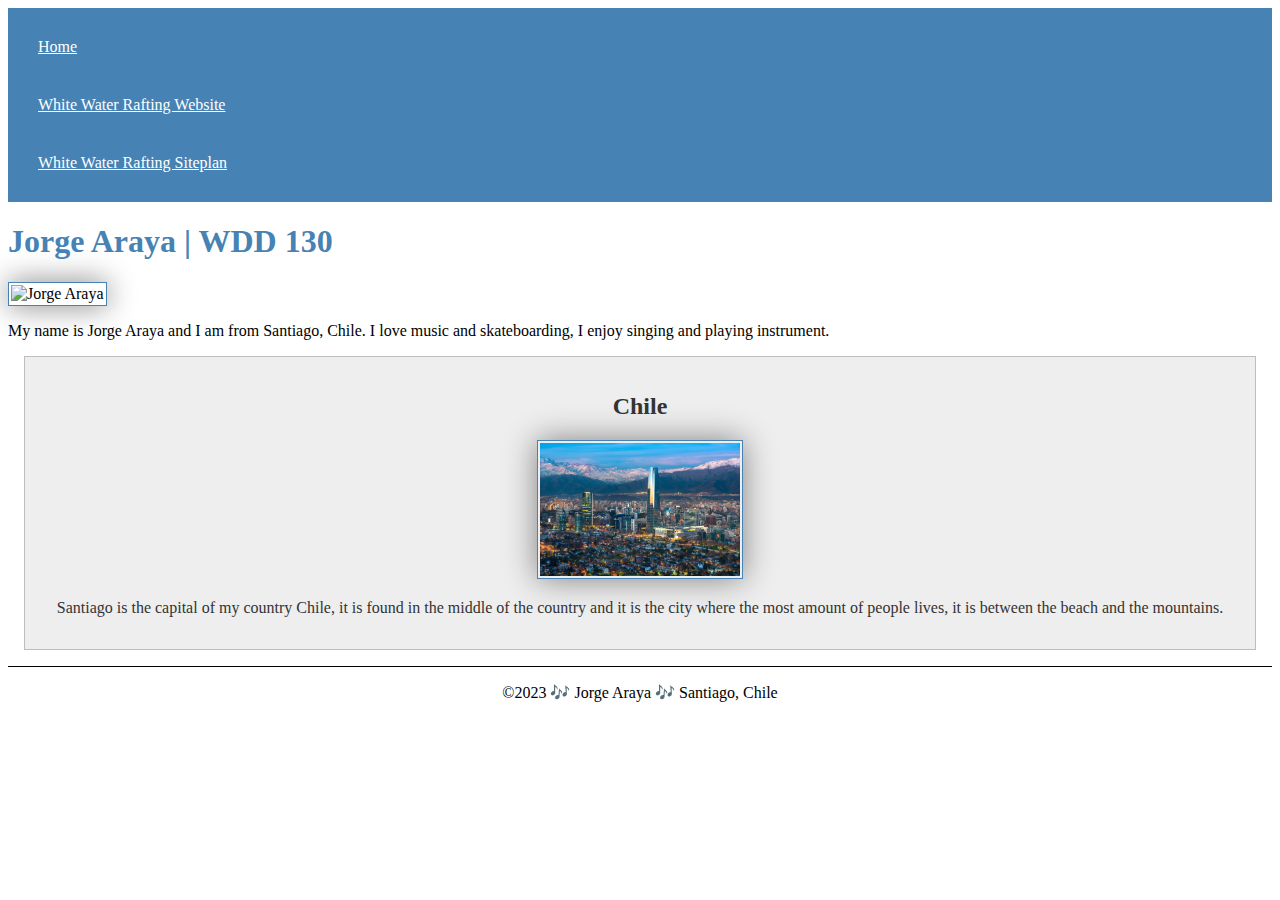
==== index.html @ a9234248 "added home page to wdd130" ====
<!DOCTYPE html>
<html lang="en-US">
  <head>
    <meta charset="utf-8">
    <meta name="viewport" content="width=device-width,initial-scale=1.0">
    <title>Jorge Araya | WWD 130</title>
    <meta name="description" content="describe your homepage here">
    <meta name="author" content="Jorge Araya">
    <link rel="stylesheet" href="styles/styles.css">
  </head>
  <body>
    <header>
        <nav>
            <a href="#">Home</a>
            <a href="wwr/">White Water Rafting Website</a>
            <a href="wwr/site-plan-rafting.html">White Water Rafting Siteplan</a> 
        </nav>
    </header>
    <main>
        <h1>Jorge Araya | WDD 130</h1>
        <img src="images/profile.jpg" alt="Jorge Araya" width="200">
        <p>My name is Jorge Araya and I am from Santiago, Chile. I love music and skateboarding, I enjoy singing and playing instrument.</p>
    </main>
    <aside>
      <h2>Chile</h2>
      <img src="images/santiago.jpg" alt="San Cristóbal Hill">
      <p>Santiago is the capital of my country Chile, it is found in the middle of the country and it is the city where the most amount of people lives, it is between the beach and the mountains.</p>
    </aside>
    <footer>
        <p>©2023 🎶 Jorge Araya 🎶 Santiago, Chile</p>
    </footer>
  </body>
</html>
---- styles/styles.css ----
nav {
    background-color: steelblue;
    padding: 10px;
}
nav a {
    color: white;
    display: block;
    padding: 20px;
}
h1 {
    color: steelblue;
}
img {
    width: 150px;
    height: auto;
    border: 1px solid steelblue;
    padding: 2px;
    box-shadow: 0 0 30px gray;
}
p {
    padding: 10px;
}

main {
    max-width: 840px;
}
aside {
    margin: 1em;
    border: 1px solid rgba(0, 0, 0, 0.2); /* 1️⃣ */
    padding: 1em;
    background-color: #eee;
    color: #333;
    text-align: center;  
}
aside img {
    width: 200px;
    height: auto;
}
main img {
    width: 150px;
    height: auto;
}
p { padding: 0;}
footer {
    margin-top: 1em;
    border-top: 1px solid #000;
    text-align: center;
}
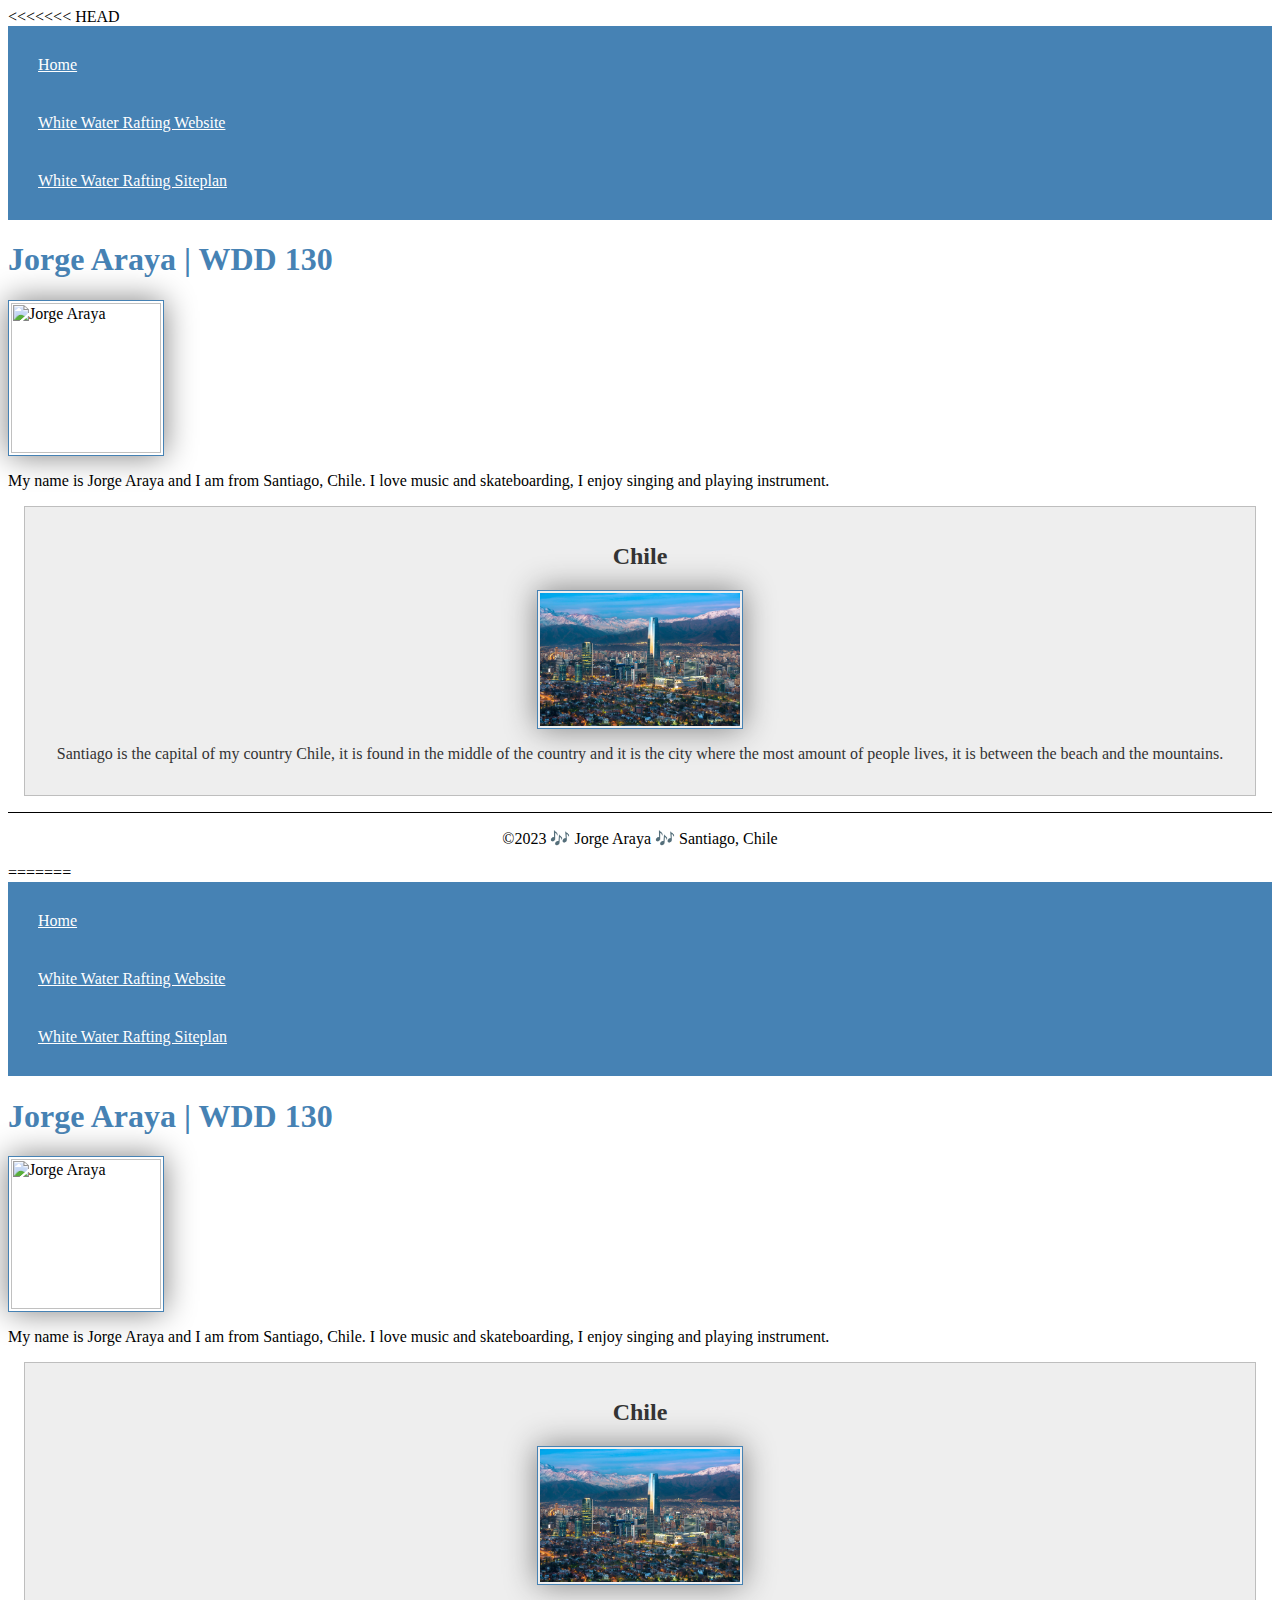
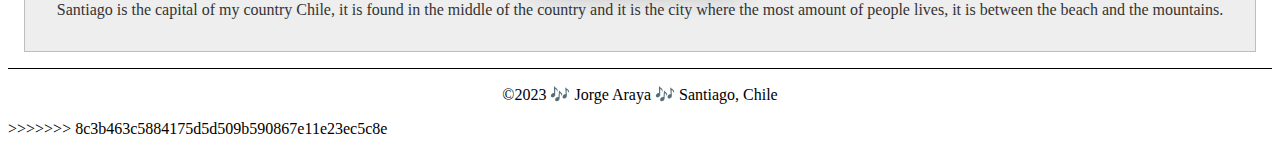
==== commit e271d25f: "Merge branch 'master' of https://github.com/jorgearayaaa/wdd130" ====
--- a/index.html
+++ b/index.html
@@ -1,3 +1,4 @@
+<<<<<<< HEAD
 <!DOCTYPE html>
 <html lang="en-US">
   <head>
@@ -30,4 +31,38 @@
         <p>©2023 🎶 Jorge Araya 🎶 Santiago, Chile</p>
     </footer>
   </body>
+=======
+<!DOCTYPE html>
+<html lang="en-US">
+  <head>
+    <meta charset="utf-8">
+    <meta name="viewport" content="width=device-width,initial-scale=1.0">
+    <title>Jorge Araya | WWD 130</title>
+    <meta name="description" content="describe your homepage here">
+    <meta name="author" content="Jorge Araya">
+    <link rel="stylesheet" href="styles/styles.css">
+  </head>
+  <body>
+    <header>
+        <nav>
+            <a href="#">Home</a>
+            <a href="wwr/">White Water Rafting Website</a>
+            <a href="wwr/site-plan-rafting.html">White Water Rafting Siteplan</a> 
+        </nav>
+    </header>
+    <main>
+        <h1>Jorge Araya | WDD 130</h1>
+        <img src="images/profile.jpg" alt="Jorge Araya" width="200">
+        <p>My name is Jorge Araya and I am from Santiago, Chile. I love music and skateboarding, I enjoy singing and playing instrument.</p>
+    </main>
+    <aside>
+      <h2>Chile</h2>
+      <img src="images/santiago.jpg" alt="San Cristóbal Hill">
+      <p>Santiago is the capital of my country Chile, it is found in the middle of the country and it is the city where the most amount of people lives, it is between the beach and the mountains.</p>
+    </aside>
+    <footer>
+        <p>©2023 🎶 Jorge Araya 🎶 Santiago, Chile</p>
+    </footer>
+  </body>
+>>>>>>> 8c3b463c5884175d5d509b590867e11e23ec5c8e
 </html>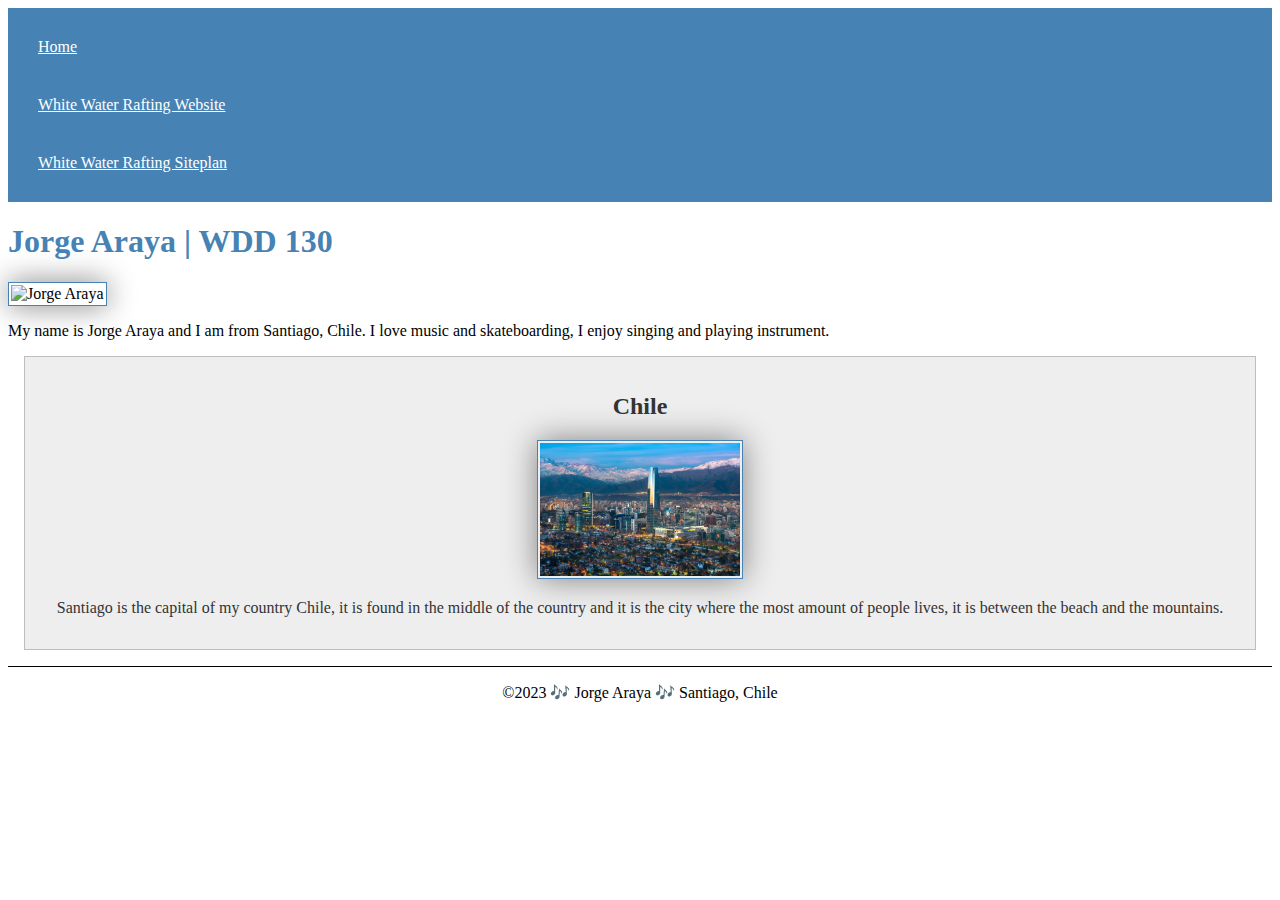
==== commit e70f6230: "add to home page to  wdd130" ====
--- a/index.html
+++ b/index.html
@@ -1,4 +1,3 @@
-<<<<<<< HEAD
 <!DOCTYPE html>
 <html lang="en-US">
   <head>
@@ -30,39 +29,4 @@
     <footer>
         <p>©2023 🎶 Jorge Araya 🎶 Santiago, Chile</p>
     </footer>
-  </body>
-=======
-<!DOCTYPE html>
-<html lang="en-US">
-  <head>
-    <meta charset="utf-8">
-    <meta name="viewport" content="width=device-width,initial-scale=1.0">
-    <title>Jorge Araya | WWD 130</title>
-    <meta name="description" content="describe your homepage here">
-    <meta name="author" content="Jorge Araya">
-    <link rel="stylesheet" href="styles/styles.css">
-  </head>
-  <body>
-    <header>
-        <nav>
-            <a href="#">Home</a>
-            <a href="wwr/">White Water Rafting Website</a>
-            <a href="wwr/site-plan-rafting.html">White Water Rafting Siteplan</a> 
-        </nav>
-    </header>
-    <main>
-        <h1>Jorge Araya | WDD 130</h1>
-        <img src="images/profile.jpg" alt="Jorge Araya" width="200">
-        <p>My name is Jorge Araya and I am from Santiago, Chile. I love music and skateboarding, I enjoy singing and playing instrument.</p>
-    </main>
-    <aside>
-      <h2>Chile</h2>
-      <img src="images/santiago.jpg" alt="San Cristóbal Hill">
-      <p>Santiago is the capital of my country Chile, it is found in the middle of the country and it is the city where the most amount of people lives, it is between the beach and the mountains.</p>
-    </aside>
-    <footer>
-        <p>©2023 🎶 Jorge Araya 🎶 Santiago, Chile</p>
-    </footer>
-  </body>
->>>>>>> 8c3b463c5884175d5d509b590867e11e23ec5c8e
-</html>+  </body>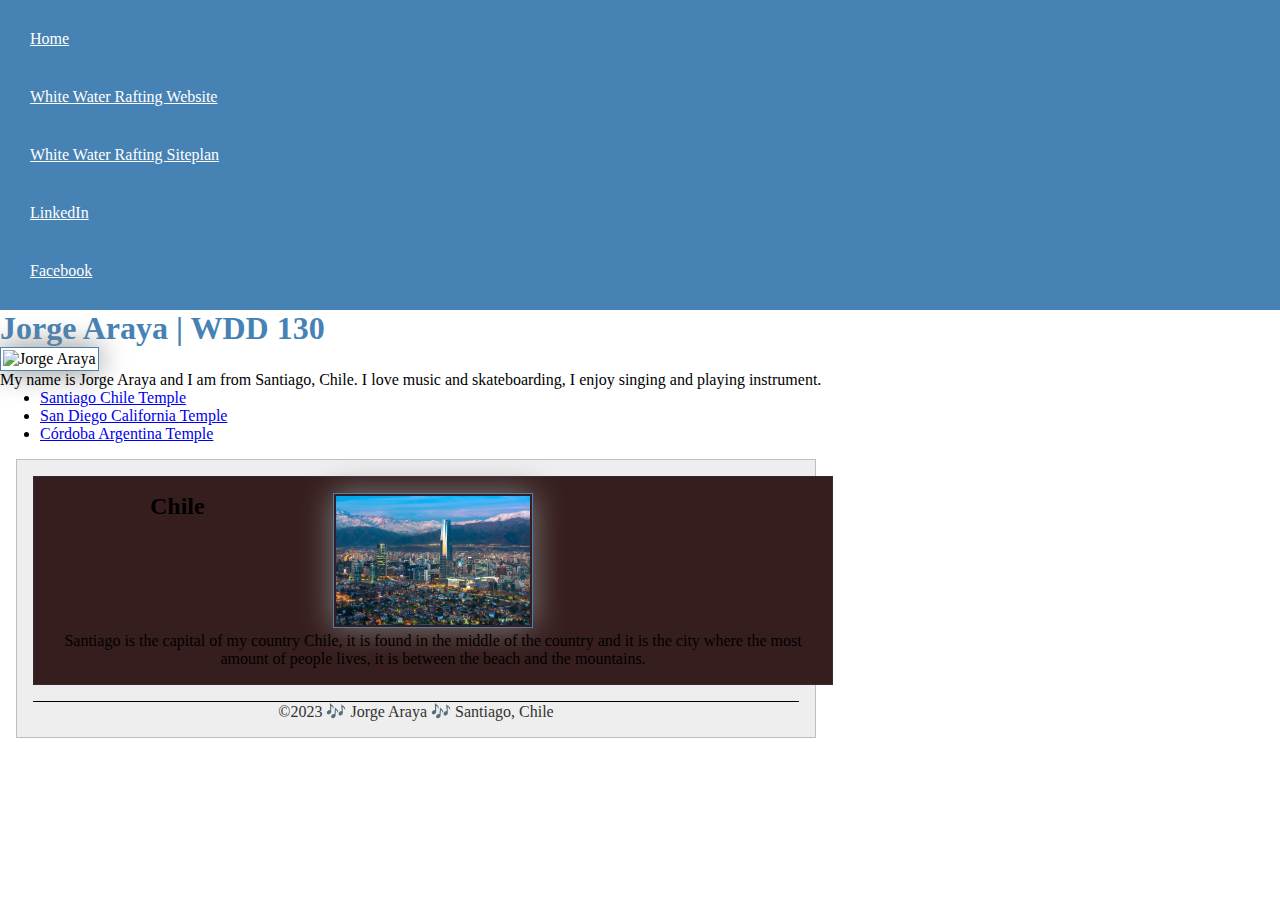
==== commit 7e243015: "Add new work" ====
--- a/index.html
+++ b/index.html
@@ -4,7 +4,7 @@
     <meta charset="utf-8">
     <meta name="viewport" content="width=device-width,initial-scale=1.0">
     <title>Jorge Araya | WWD 130</title>
-    <meta name="description" content="describe your homepage here">
+    <meta name="description" content="It is a brief description about me, Jorge Araya">
     <meta name="author" content="Jorge Araya">
     <link rel="stylesheet" href="styles/styles.css">
   </head>
@@ -14,14 +14,22 @@
             <a href="#">Home</a>
             <a href="wwr/">White Water Rafting Website</a>
             <a href="wwr/site-plan-rafting.html">White Water Rafting Siteplan</a> 
+            <a href="https://linkedin.com">LinkedIn</a>
+            <a href="https://facebook.com">Facebook</a>
         </nav>
     </header>
     <main>
         <h1>Jorge Araya | WDD 130</h1>
         <img src="images/profile.jpg" alt="Jorge Araya" width="200">
         <p>My name is Jorge Araya and I am from Santiago, Chile. I love music and skateboarding, I enjoy singing and playing instrument.</p>
+        <ul>
+          <li><a href="https://www.churchofjesuschrist.org/temples/details/santiago-chile-temple?lang=eng" target="_blank">Santiago Chile Temple</a></li>
+          <li><a href="https://www.churchofjesuschrist.org/temples/details/san-diego-california-temple?lang=eng" target="_blank">San Diego California Temple</a></li>
+          <li><a href="https://www.churchofjesuschrist.org/temples/details/cordoba-argentina-temple?lang=eng" target="_blank">Córdoba Argentina Temple</a></li>
+        </ul>
     </main>
     <aside>
+      <aside class="box">
       <h2>Chile</h2>
       <img src="images/santiago.jpg" alt="San Cristóbal Hill">
       <p>Santiago is the capital of my country Chile, it is found in the middle of the country and it is the city where the most amount of people lives, it is between the beach and the mountains.</p>
@@ -29,4 +37,5 @@
     <footer>
         <p>©2023 🎶 Jorge Araya 🎶 Santiago, Chile</p>
     </footer>
-  </body>+  </body>
+<!-- Comment-->  
--- a/styles/styles.css
+++ b/styles/styles.css
@@ -1,3 +1,9 @@
+* {
+    margin: 0;
+    padding: 1;
+    box-sizing: border-box;
+}
+
 nav {
     background-color: steelblue;
     padding: 10px;
@@ -11,7 +17,7 @@
     color: steelblue;
 }
 img {
-    width: 150px;
+    width: 1px;
     height: auto;
     border: 1px solid steelblue;
     padding: 2px;
@@ -45,4 +51,20 @@
     margin-top: 1em;
     border-top: 1px solid #000;
     text-align: center;
-}+}
+/* Class Selector*/
+.box {
+    margin: 0rem;
+    border: 1px solid rgba(69, 83, 135, 0.2);
+    background-color: #371e1e;
+    color: #000;
+}
+aside {
+    width: 50em;
+    text-align: center;
+}   
+aside h2 {
+    position: absolute;
+    top: 47;
+    left: 150px;
+} 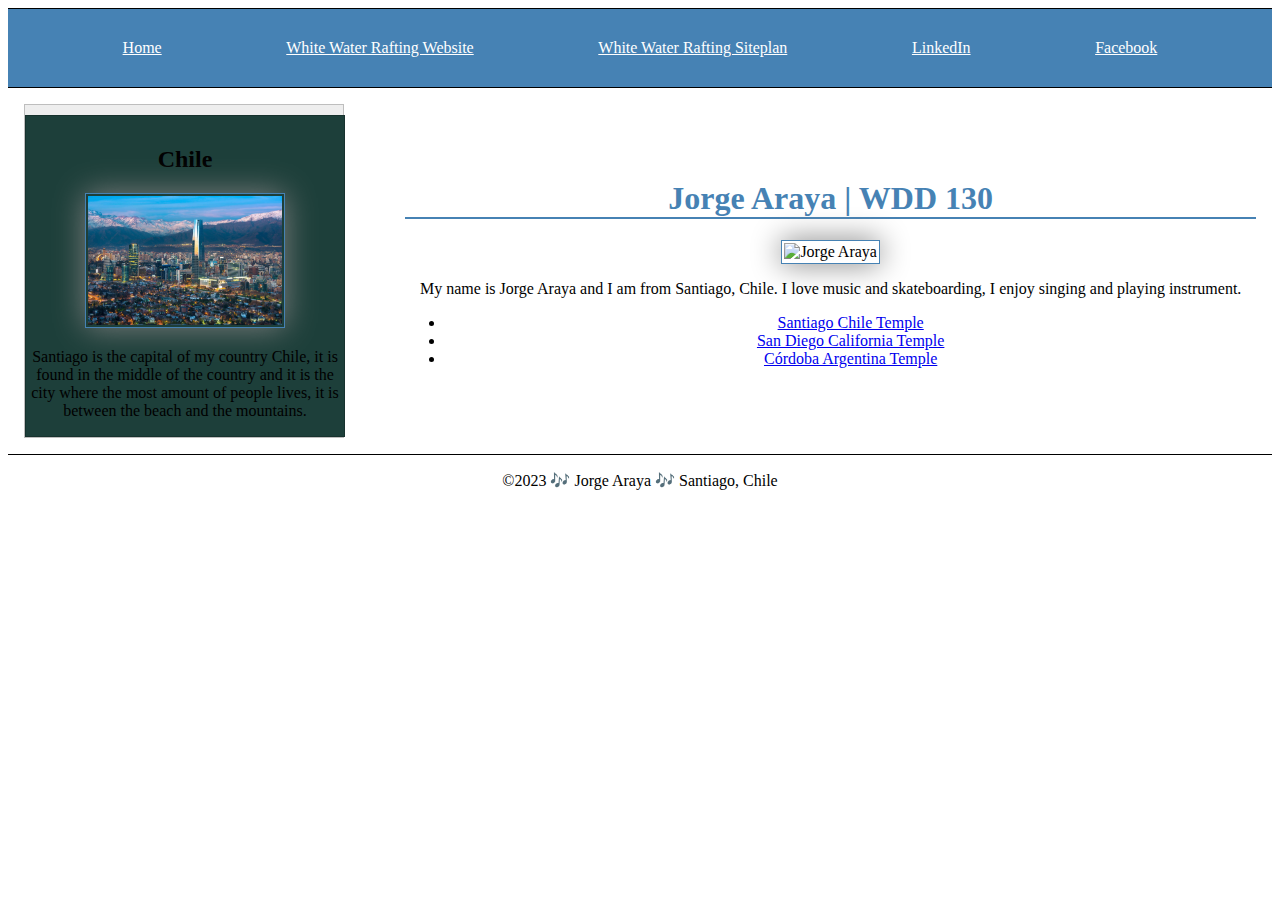
==== commit d7f32b2a: "actualizado" ====
--- a/index.html
+++ b/index.html
@@ -18,22 +18,24 @@
             <a href="https://facebook.com">Facebook</a>
         </nav>
     </header>
-    <main>
-        <h1>Jorge Araya | WDD 130</h1>
-        <img src="images/profile.jpg" alt="Jorge Araya" width="200">
-        <p>My name is Jorge Araya and I am from Santiago, Chile. I love music and skateboarding, I enjoy singing and playing instrument.</p>
-        <ul>
-          <li><a href="https://www.churchofjesuschrist.org/temples/details/santiago-chile-temple?lang=eng" target="_blank">Santiago Chile Temple</a></li>
-          <li><a href="https://www.churchofjesuschrist.org/temples/details/san-diego-california-temple?lang=eng" target="_blank">San Diego California Temple</a></li>
-          <li><a href="https://www.churchofjesuschrist.org/temples/details/cordoba-argentina-temple?lang=eng" target="_blank">Córdoba Argentina Temple</a></li>
-        </ul>
-    </main>
-    <aside>
+    <div class="grid">
+      <main>
+          <h1>Jorge Araya | WDD 130</h1>
+          <img src="images/profile.jpg" alt="Jorge Araya" width="200">
+          <p>My name is Jorge Araya and I am from Santiago, Chile. I love music and skateboarding, I enjoy singing and playing instrument.</p>
+          <ul>
+            <li><a href="https://www.churchofjesuschrist.org/temples/details/santiago-chile-temple?lang=eng" target="_blank">Santiago Chile Temple</a></li>
+            <li><a href="https://www.churchofjesuschrist.org/temples/details/san-diego-california-temple?lang=eng" target="_blank">San Diego California Temple</a></li>
+            <li><a href="https://www.churchofjesuschrist.org/temples/details/cordoba-argentina-temple?lang=eng" target="_blank">Córdoba Argentina Temple</a></li>
+          </ul>
+      </main>
+      <aside>
       <aside class="box">
       <h2>Chile</h2>
       <img src="images/santiago.jpg" alt="San Cristóbal Hill">
       <p>Santiago is the capital of my country Chile, it is found in the middle of the country and it is the city where the most amount of people lives, it is between the beach and the mountains.</p>
-    </aside>
+      </aside>
+    </div>
     <footer>
         <p>©2023 🎶 Jorge Araya 🎶 Santiago, Chile</p>
     </footer>
--- a/styles/styles.css
+++ b/styles/styles.css
@@ -1,5 +1,5 @@
 * {
-    margin: 0;
+    margin: 1;
     padding: 1;
     box-sizing: border-box;
 }
@@ -7,14 +7,19 @@
 nav {
     background-color: steelblue;
     padding: 10px;
+    display: flex;
+    justify-content: space-evenly;
+    align-items: center;
 }
 nav a {
+    display: block;
     color: white;
     display: block;
     padding: 20px;
 }
 h1 {
     color: steelblue;
+    border-bottom: 2px solid;
 }
 img {
     width: 1px;
@@ -27,13 +32,11 @@
     padding: 10px;
 }
 
-main {
-    max-width: 840px;
-}
+    
 aside {
     margin: 1em;
     border: 1px solid rgba(0, 0, 0, 0.2); /* 1️⃣ */
-    padding: 1em;
+    padding: 10px 0px 0px ;
     background-color: #eee;
     color: #333;
     text-align: center;  
@@ -46,25 +49,38 @@
     width: 150px;
     height: auto;
 }
+
 p { padding: 0;}
-footer {
-    margin-top: 1em;
+
+
+header, .grid, footer {
+    margin: 0 auto;
     border-top: 1px solid #000;
     text-align: center;
 }
 /* Class Selector*/
 .box {
     margin: 0rem;
-    border: 1px solid rgba(69, 83, 135, 0.2);
-    background-color: #371e1e;
+    border: 1ypx solid rgba(69, 83, 135, 0.2);
+    background-color: #1d3f3a;
     color: #000;
 }
+
+.grid {
+    display: grid;
+    align-items: center;
+}
+
+main {
+    grid-column: 2/3;
+    margin: 1rem;
+}
+
 aside {
-    width: 50em;
+    width: 20rem;
+    position: relative;
+    grid-column: 1/2;
+    grid-row: 1/2;
     text-align: center;
 }   
-aside h2 {
-    position: absolute;
-    top: 47;
-    left: 150px;
-} + 
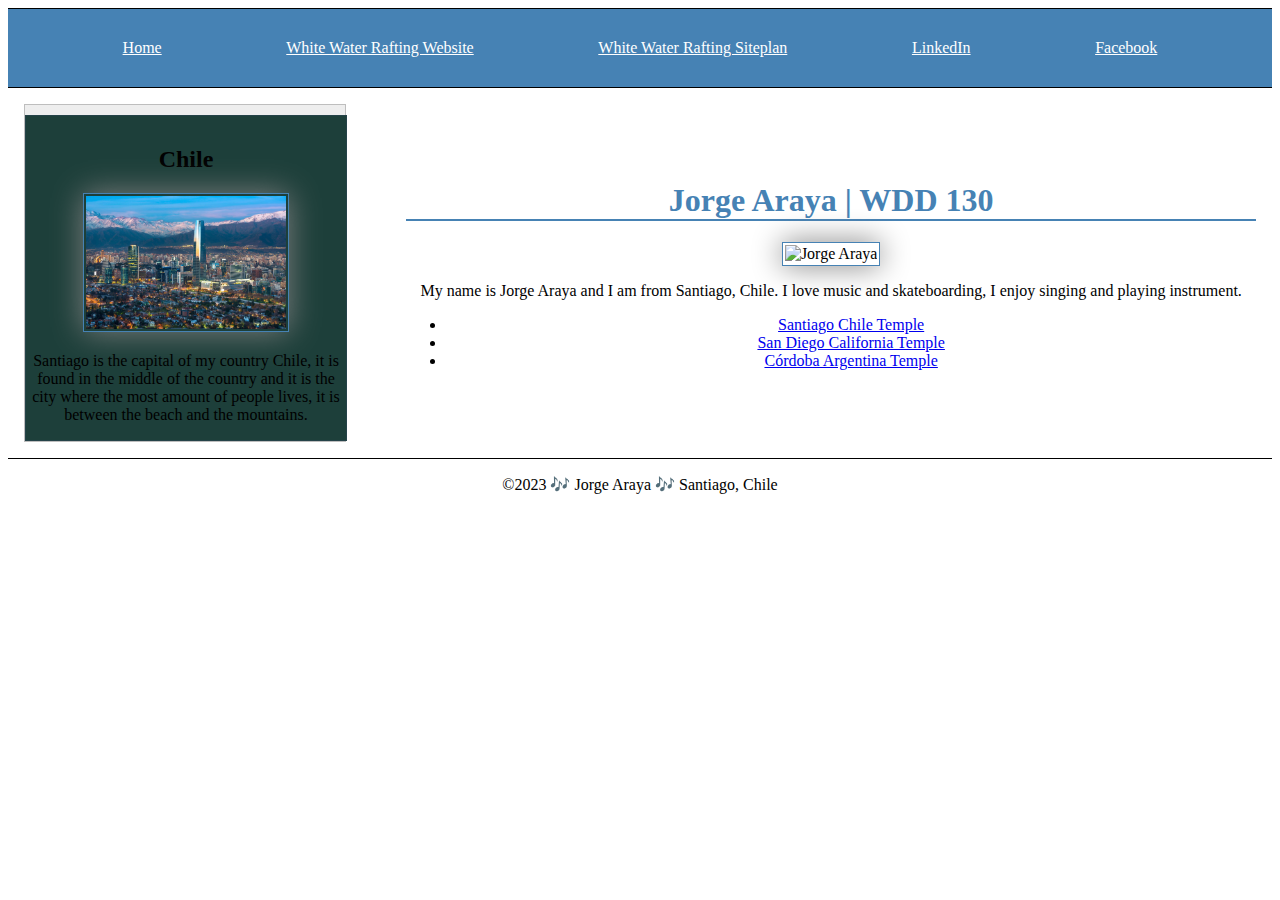
==== commit 7c3b4d22: "Actuaaal" ====
--- a/index.html
+++ b/index.html
@@ -31,13 +31,13 @@
       </main>
       <aside>
       <aside class="box">
-      <h2>Chile</h2>
-      <img src="images/santiago.jpg" alt="San Cristóbal Hill">
-      <p>Santiago is the capital of my country Chile, it is found in the middle of the country and it is the city where the most amount of people lives, it is between the beach and the mountains.</p>
+        <h2>Chile</h2>
+        <img src="images/santiago.jpg" alt="San Cristóbal Hill">
+        <p>Santiago is the capital of my country Chile, it is found in the middle of the country and it is the city where the most amount of people lives, it is between the beach and the mountains.</p>
+        </aside>
       </aside>
     </div>
     <footer>
         <p>©2023 🎶 Jorge Araya 🎶 Santiago, Chile</p>
     </footer>
   </body>
-<!-- Comment-->  
--- a/styles/styles.css
+++ b/styles/styles.css
@@ -1,9 +1,3 @@
-* {
-    margin: 1;
-    padding: 1;
-    box-sizing: border-box;
-}
-
 nav {
     background-color: steelblue;
     padding: 10px;
@@ -61,7 +55,7 @@
 /* Class Selector*/
 .box {
     margin: 0rem;
-    border: 1ypx solid rgba(69, 83, 135, 0.2);
+    border: 1px solid rgba(69, 83, 135, 0.2);
     background-color: #1d3f3a;
     color: #000;
 }
